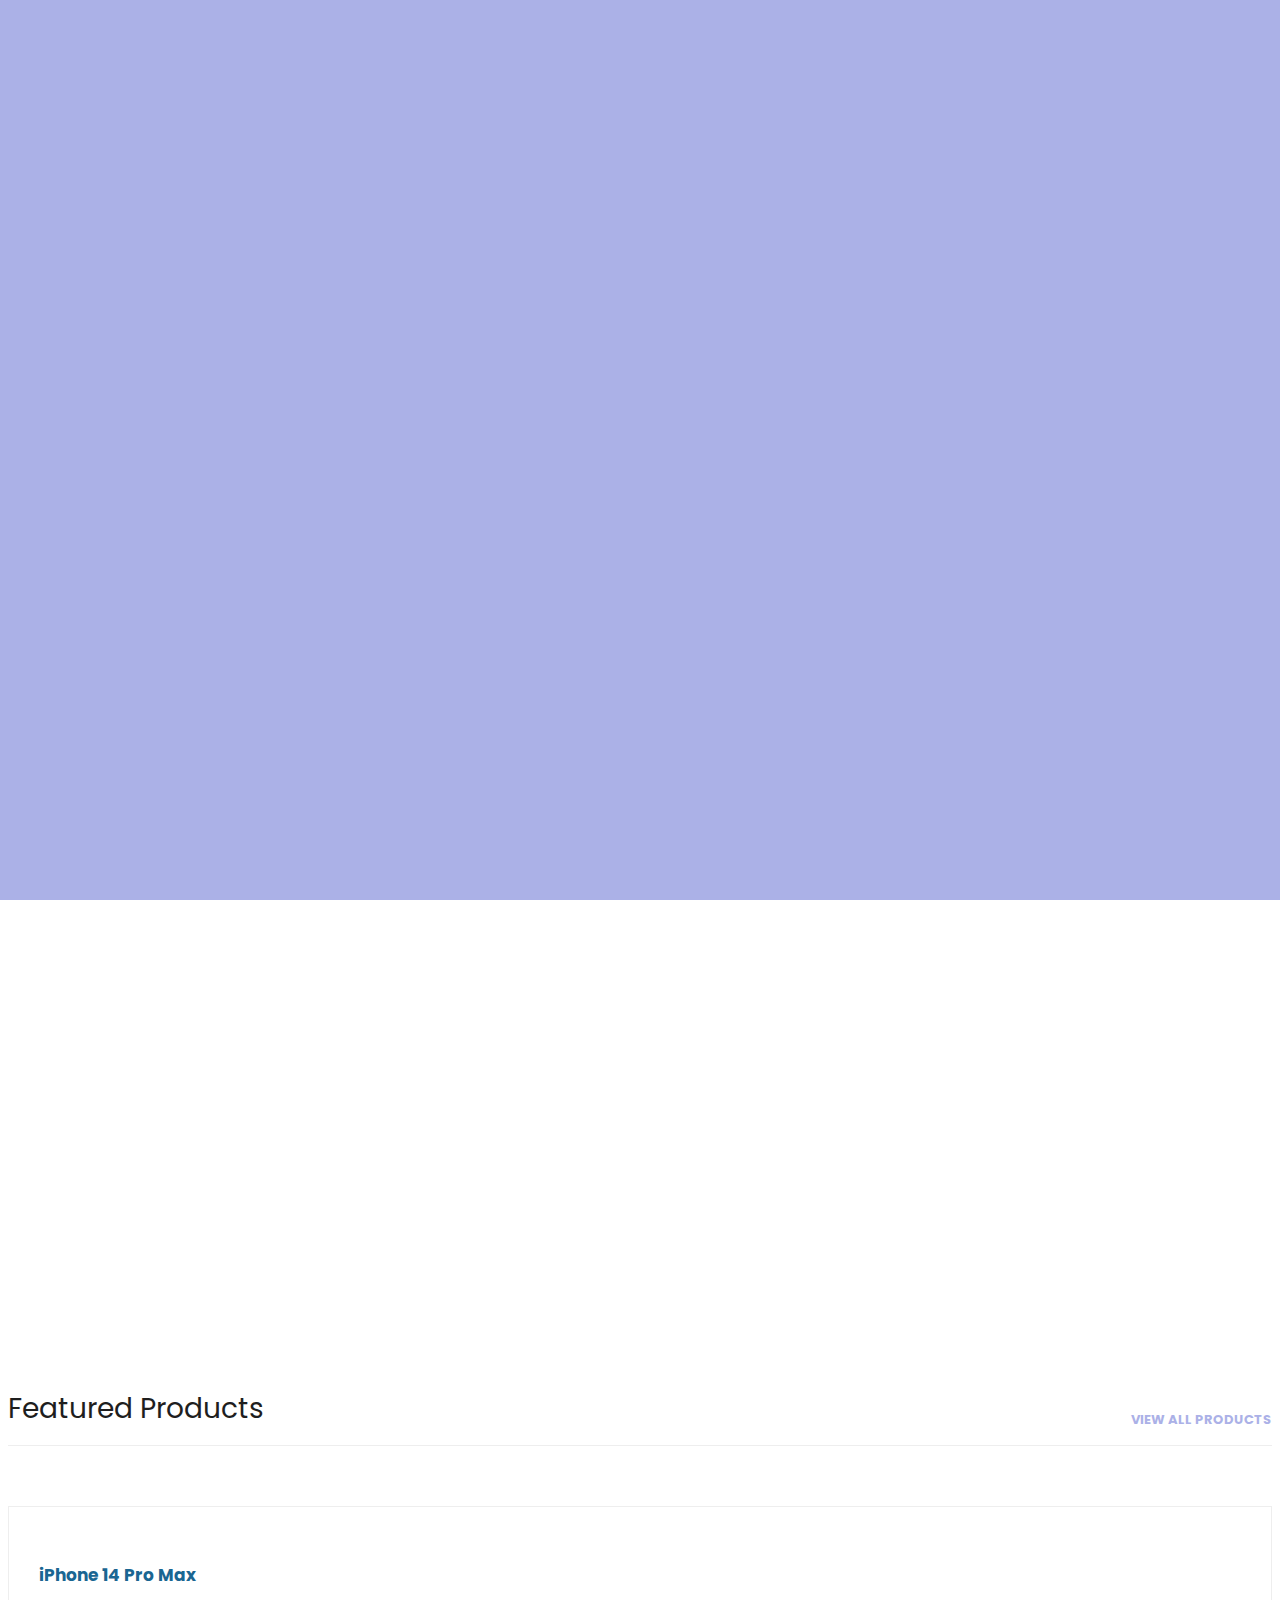
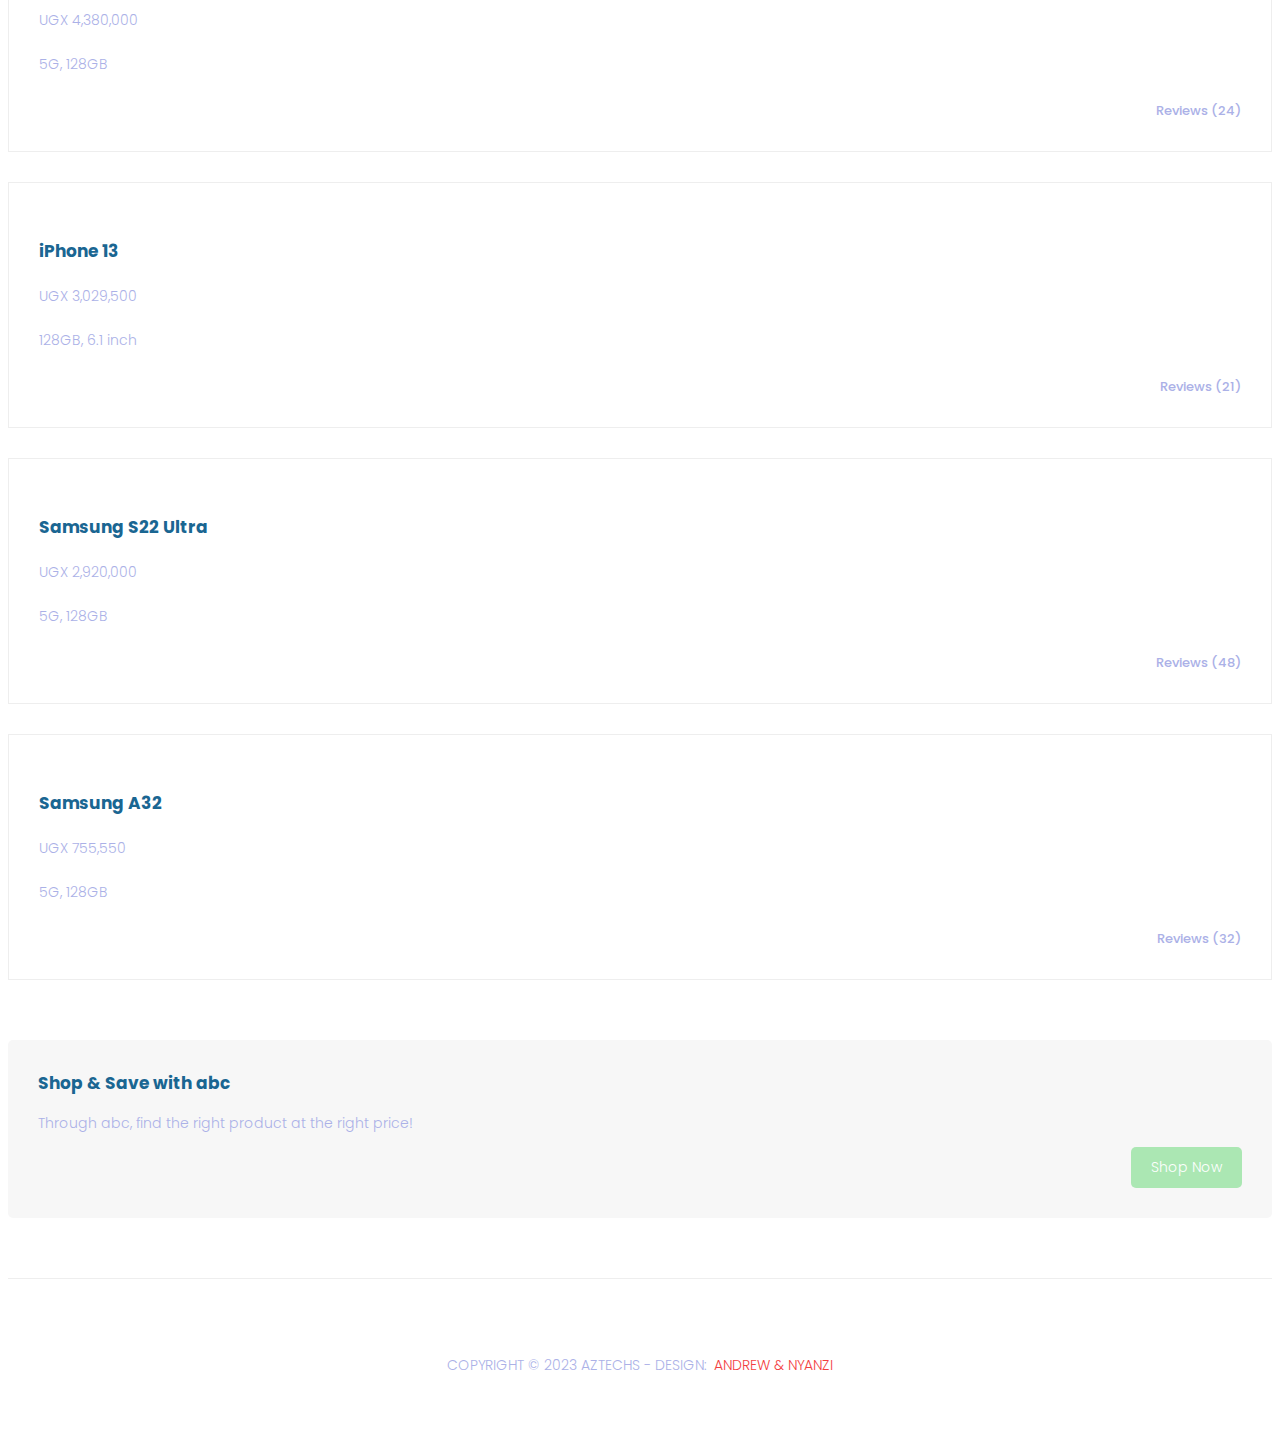
==== index.html @ ffd37cb3 "Update index.html" ====
<!DOCTYPE html>
<html lang="en">

  <head>

    <meta charset="utf-8">
    <meta name="viewport" content="width=device-width, initial-scale=1, shrink-to-fit=no">
    <meta name="description" content="">
    <meta name="author" content="">
    <link href="https://fonts.googleapis.com/css?family=Poppins:100,200,300,400,500,600,700,800,900&display=swap" rel="stylesheet">

    <title>UniCart</title>

    <!-- Bootstrap core CSS -->
    <link href="vendor/bootstrap/css/bootstrap.min.css" rel="stylesheet">


    <!-- Additional CSS Files -->
    <link rel="stylesheet" href="assets/css/fontawesome.css">
    <link rel="stylesheet" href="assets/css/templatemo-sixteen.css">
    <link rel="stylesheet" href="assets/css/owl.css">
    <link rel="stylesheet" href="https://unicons.iconscout.com/release-pro/v4.0.0/css/line.css">

    <link rel="stylesheet" href="path/to/font-awesome/css/font-awesome.min.css">

  </head>

  <body>

 <!--    <section class="container">
      <form >
        <i class="fas fa-search"></i>
        <input type="text" name="" id="search-item" placeholder="Search products">

      </form>
    </section>
 -->
    <!-- ***** Preloader Start ***** -->
    <div id="preloader">
        <div class="jumper">
            <div></div>
            <div></div>
            <div></div>
        </div>
    </div>  
    <!-- ***** Preloader End ***** -->

    <!-- Header -->
    <header class="">
      <nav class="navbar navbar-expand-lg">
        <div class="container">
          <a class="navbar-brand" href="index.html"><h2>UniCart </h2></a>
          <button class="navbar-toggler" type="button" data-toggle="collapse" data-target="#navbarResponsive" aria-controls="navbarResponsive" aria-expanded="false" aria-label="Toggle navigation">
            <span class="navbar-toggler-icon"></span>
          </button>

          
          <div class="search-bar">
              <i class="uil uil-search"></i>
              <input type="text" placeholder="Search product"> 

          </div>
          

          <div class="collapse navbar-collapse" id="navbarResponsive">
            <ul class="navbar-nav ml-auto">
              <li class="nav-item active">
                <a class="nav-link" href="index.html">Home
                  <span class="sr-only">(current)</span>
                </a>
              </li> 
             
              <li class="nav-item">
                <a class="nav-link" href="products.html">Products</a>
              </li>
              <li class="nav-item">
                <a class="nav-link" href="about.html">About Us</a>
              </li>
              <!-- <li class="nav-item">
                <a class="nav-link" href="contact.html">Contact Us</a>
              </li> -->
            </ul>
          </div>
        </div>
      </nav>
    </header>

    <!-- Page Content -->
    <!-- Banner Starts Here -->
    <div class="banner header-text">
      <div class="owl-banner owl-carousel">
        <div class="banner-item-01">
          <div class="text-content">
            <h4>Latest</h4>
            <h2>New Arrivals On Sale</h2>
          </div>
        </div>
        <div class="banner-item-02">
          <div class="text-content">
            <h4>Featured</h4>
            <h2>Stand out products</h2>
          </div>
        </div>
       <!--  <div class="banner-item-03">
          <div class="text-content">
            <h4>Last Minute</h4>
            <h2>Grab last minute deals</h2>
          </div>
        </div> -->
      </div>
    </div>
    <!-- Banner Ends Here -->

    <div class="latest-products">
      <div class="container">
        <div class="row">
          <div class="col-md-12">
            <div class="section-heading">
              <h2>Featured Products</h2>
              <a href="products.html">view all products <i class="fa fa-angle-right"></i></a>
            </div>
          </div>
          <div class="col-md-4">
            <div class="product-item">
              <a href="#"><img src="assets\images\project images\iPhone-14-Pro-Max,-5G,-128GB,-Space-Black.jfif" alt=""></a>
              <div class="down-content">
                <a href="#"><h4>iPhone 14 Pro Max</h4></a>
                <p>UGX 4,380,000</p>
                <p>5G, 128GB</p>
                <ul class="stars">
                  <li><i class="fa fa-star"></i></li>
                  <li><i class="fa fa-star"></i></li>
                  <li><i class="fa fa-star"></i></li>
                  <li><i class="fa fa-star"></i></li>
                  <li><i class="fa fa-star"></i></li>
                </ul>
                <span>Reviews (24)</span>
              </div>
            </div>
          </div>
          <div class="col-md-4">
            <div class="product-item">
              <a href="#"><img src="assets\images\project images\iPhone 13.jpg" alt=""></a>
              <div class="down-content">
                <a href="#"><h4>iPhone 13</h4></a>
                <p>UGX 3,029,500</p>
                <p>128GB, 6.1 inch </p>
                <ul class="stars">
                  <li><i class="fa fa-star"></i></li>
                  <li><i class="fa fa-star"></i></li>
                  <li><i class="fa fa-star"></i></li>
                  <li><i class="fa fa-star"></i></li>
                  <li><i class="fa fa-star"></i></li>
                </ul>
                <span>Reviews (21)</span>
              </div>
            </div>
          </div>
          <!-- <div class="col-md-4">
            <div class="product-item">
              <a href="#"><img src="assets\images\project images\iPhone 12 64GB.jpg" alt=""></a>
              <div class="down-content">
                <a href="#"><h4>iPhone 12</h4></a>
                <p>UGX 1,460,000</p>
                <p>5G, 64GB</p>
                <ul class="stars">
                  <li><i class="fa fa-star"></i></li>
                  <li><i class="fa fa-star"></i></li>
                  <li><i class="fa fa-star"></i></li>
                  <li><i class="fa fa-star"></i></li>
                  <li><i class="fa fa-star"></i></li>
                </ul>
                <span>Reviews (36)</span>
              </div>
            </div>
          </div> -->
          <div class="col-md-4">
            <div class="product-item">
              <a href="#"><img src="assets\images\project images\samsung-s22-black.png" alt=""></a>
              <div class="down-content">
                <a href="#"><h4>Samsung S22 Ultra</h4></a>
                <p>UGX 2,920,000</p>
                <p>5G, 128GB</p>
                <ul class="stars">
                  <li><i class="fa fa-star"></i></li>
                  <li><i class="fa fa-star"></i></li>
                  <li><i class="fa fa-star"></i></li>
                  <li><i class="fa fa-star"></i></li>
                  <li><i class="fa fa-star"></i></li>
                </ul>
                <span>Reviews (48)</span>
              </div>
            </div>
          </div>
          <!-- <div class="col-md-4">
            <div class="product-item">
              <a href="#"><img src="assets\images\project images\samsung s21 5G 256GB.jfif" alt=""></a>
              <div class="down-content">
                <a href="#"><h4>Samsung S21</h4></a>
                <p>UGX 1,193,550</p>
                <p>5G, 256GB</p>
                <ul class="stars">
                  <li><i class="fa fa-star"></i></li>
                  <li><i class="fa fa-star"></i></li>
                  <li><i class="fa fa-star"></i></li>
                  <li><i class="fa fa-star"></i></li>
                  <li><i class="fa fa-star"></i></li>
                </ul>
                <span>Reviews (16)</span>
              </div>
            </div>
          </div> -->
          <div class="col-md-4">
            <div class="product-item">
              <a href="#"><img src="assets\images\project images\samsung a32 6GB 128GB.jfif" alt=""></a>
              <div class="down-content">
                <a href="#"><h4>Samsung A32</h4></a>
                <p>UGX 755,550</p>
                <p>5G, 128GB</p>
                <ul class="stars">
                  <li><i class="fa fa-star"></i></li>
                  <li><i class="fa fa-star"></i></li>
                  <li><i class="fa fa-star"></i></li>
                  <li><i class="fa fa-star"></i></li>
                  <li><i class="fa fa-star"></i></li>
                </ul>
                <span>Reviews (32)</span>
              </div>
            </div>
          </div>
        </div>
      </div>
    </div>



    <!-- <div class="best-features">
      <div class="container">
        <div class="row">
          <div class="col-md-12">
            <div class="section-heading">
              <h2>About abc</h2>
            </div>
          </div>
          <div class="col-md-6">
            <div class="left-content">
              <h4>Looking to make better shopping decisions?</h4>
              <p><a rel="nofollow" href="https://templatemo.com/tm-546-sixteen-clothing" target="_parent">This template</a> is free to use for your business websites. However, you have no permission to redistribute the downloadable ZIP file on any template collection website. <a rel="nofollow" href="https://templatemo.com/contact">Contact us</a> for more info.</p>
              <ul class="featured-list">
                <li><a href="#">Lorem ipsum dolor sit amet</a></li>
                <li><a href="#">Consectetur an adipisicing elit</a></li>
                <li><a href="#">It aquecorporis nulla aspernatur</a></li>
                <li><a href="#">Corporis, omnis doloremque</a></li>
                <li><a href="#">Non cum id reprehenderit</a></li>
              </ul>
              <a href="about.html" class="filled-button">Read More</a>
            </div>
          </div>
          <div class="col-md-6">
            <div class="right-image">
              <img src="assets/images/feature-image.jpg" alt="">
            </div>
          </div>
        </div>
      </div>
    </div> -->


    <div class="call-to-action">
      <div class="container">
        <div class="row">
          <div class="col-md-12">
            <div class="inner-content">
              <div class="row">
                <div class="col-md-8">
                  <h4>Shop &amp; Save <em>with</em> abc</h4>
                  <p>Through abc, find the right product at the right price!</p>
                </div>
                <div class="col-md-4">
                  <a href="#" class="filled-button">Shop now</a>
                </div>
              </div>
            </div>
          </div>
        </div>
      </div>
    </div>

    
    <footer>
      <div class="container">
        <div class="row">
          <div class="col-md-12">
            <div class="inner-content">
              <p>Copyright &copy; 2023 Aztechs
            
            - Design: <a rel="nofollow noopener" href="https://templatemo.com" target="_blank">Andrew & Nyanzi</a></p>
            </div>
          </div>
        </div>
      </div>
    </footer>


    <!-- Bootstrap core JavaScript -->
    <script src="vendor/jquery/jquery.min.js"></script>
    <script src="vendor/bootstrap/js/bootstrap.bundle.min.js"></script>


    <!-- Additional Scripts -->
    <script src="assets/js/custom.js"></script>
    <script src="assets/js/owl.js"></script>
    <script src="assets/js/slick.js"></script>
    <script src="assets/js/isotope.js"></script>
    <script src="assets/js/accordions.js"></script>


    <script language = "text/Javascript"> 
      cleared[0] = cleared[1] = cleared[2] = 0; //set a cleared flag for each field
      function clearField(t){                   //declaring the array outside of the
      if(! cleared[t.id]){                      // function makes it static and global
          cleared[t.id] = 1;  // you could use true and false, but that's more typing
          t.value='';         // with more chance of typos
          t.style.color='#fff';
          }
      }
    </script>


  </body>

</html>
---- assets/css/templatemo-sixteen.css ----
body {
  font-family: 'Poppins', sans-serif;
  overflow-x: hidden;
  text-rendering: optimizeLegibility;
  -webkit-font-smoothing: antialiased;
  -moz-osx-font-smoothing: grayscale;
  
}

/* .container{
	width: 375px;
	height: 520px;
	
} */
p {
	margin-bottom: 0px;
	font-size: 14px;
	font-weight: 300;
	color: rgb(171,177,231);
	line-height: 24px;
}
a {
	text-decoration: none!important;
}
ul {
	padding: 0;
	margin: 0;
	list-style: none;
}

h1,h2,h3,h4,h5,h6 {
	margin: 0px;
}

ul.social-icons li {
	display: inline-block;
	margin-right: 3px;
}

ul.social-icons li:last-child {
	margin-right: 0px;
}

ul.social-icons li a {
	width: 50px;
	height: 50px;
	display: inline-block;
	line-height: 50px;
	background-color: #eee;
	color: #121212;
	font-size: 18px;
	text-align: center;
	transition: all .3s;
}

ul.social-icons li a:hover {
	background-color: rgb(171, 231, 176);
	color: #fff;
}

a.filled-button {
	background-color:rgb(171, 231, 179);
	color: #fff;
	font-size: 14px;
	text-transform: capitalize;
	font-weight: 300;
	padding: 10px 20px;
	border-radius: 5px;
	display: inline-block;
	transition: all 0.3s;
}

a.filled-button:hover {
	background-color: #121212;
	color: #fff;
}

.section-heading {
	text-align: left;
	margin-bottom: 60px;
	border-bottom: 1px solid #eee;
}

.section-heading h2 {
	font-size: 28px;
	font-weight: 400;
	color: #1e1e1e;
	margin-bottom: 15px;
}

.products-heading {
	background-image: url("../images/project images/s23 wide cover.png");
}

.about-heading {
	background-image: url("../images/project images/gears banner.png");
}

/* .contact-heading {
	background-image: url(../images/contact-heading.jpg);
} */

.page-heading {
	padding: 210px 0px 130px 0px;
	text-align: center;
	background-position: center center;
	background-repeat: no-repeat;
	background-size: cover;
}

.page-heading .text-content h4 {
	color: rgb(255, 0, 0);
	font-size: 22px;
	text-transform: uppercase;
	font-weight: 700;
	margin-bottom: 15px;
}

.page-heading .text-content h2 {
	color: rgb(126, 61, 61);
	font-size: 62px;
	text-transform: uppercase;
	letter-spacing: 5px;
}

#preloader {
  overflow: hidden;
  background: rgb(171,177,231);
  left: 0;
  right: 0;
  top: 0;
  bottom: 0;
  position: fixed;
  z-index: 9999999;
  color: #fff;
}

#preloader .jumper {
  left: 0;
  top: 0;
  right: 0;
  bottom: 0;
  display: block;
  position: absolute;
  margin: auto;
  width: 50px;
  height: 50px;
}

#preloader .jumper > div {
  background-color: #fff;
  width: 10px;
  height: 10px;
  border-radius: 100%;
  -webkit-animation-fill-mode: both;
  animation-fill-mode: both;
  position: absolute;
  opacity: 0;
  width: 50px;
  height: 50px;
  -webkit-animation: jumper 1s 0s linear infinite;
  animation: jumper 1s 0s linear infinite;
}

#preloader .jumper > div:nth-child(2) {
  -webkit-animation-delay: 0.33333s;
  animation-delay: 0.33333s;
}

#preloader .jumper > div:nth-child(3) {
  -webkit-animation-delay: 0.66666s;
  animation-delay: 0.66666s;
}

@-webkit-keyframes jumper {
  0% {
    opacity: 0;
    -webkit-transform: scale(0);
    transform: scale(0);
  }
  5% {
    opacity: 1;
  }
  100% {
    -webkit-transform: scale(1);
    transform: scale(1);
    opacity: 0;
  }
}

@keyframes jumper {
  0% {
    opacity: 0;
    -webkit-transform: scale(0);
    transform: scale(0);
  }
  5% {
    opacity: 1;
  }
  100% {
    opacity: 0;
  }
}


/* Header Style */
header {
	position: absolute;
	z-index: 99999;
	width: 100%;
	height: 80px;
	background-color: rgb(171,177,231);
	-webkit-transition: all 0.3s ease-in-out 0s;
    -moz-transition: all 0.3s ease-in-out 0s;
    -o-transition: all 0.3s ease-in-out 0s;
    transition: all 0.3s ease-in-out 0s;
}
header .navbar {
	padding: 17px 0px;
	align-items: center;
	justify-content: space-between;
	display: flex;
}

.search-bar {
	background-color: rgb(249, 252, 224);
	border-radius: 2rem;
	padding: 0.6rem, 1rem ;
}

.search-bar input [type="search"] {
	background: transparent;
	width: 30vw;
	margin-left: 1rem;
	font-size: 0.9rem;
	color: hsl(253, 30%, 50%);
}
.background-header .navbar {
	padding: 17px 0px;
}
.background-header {
	top: 0;
	position: fixed;
	background-color: #fff!important;
	box-shadow: 0px 1px 10px rgba(0,0,0,0.1);
}
.background-header .navbar-brand h2 {
	color: rgb(171,177,231)!important;
}
.background-header .navbar-nav a.nav-link {
	color: rgb(171,177,231)!important;
}
.background-header .navbar-nav .nav-link:hover,
.background-header .navbar-nav .active>.nav-link,
.background-header .navbar-nav .nav-link.active,
.background-header .navbar-nav .nav-link.show,
.background-header .navbar-nav .show>.nav-link {
	color: rgb(171,177,231)important;
}
.navbar .navbar-brand {
	float: 	left;
	margin-top: -12px;
	outline: none;
}
.navbar .navbar-brand h2 {
	color: #fff;
	text-transform: uppercase;
	font-size: 24px;
	font-weight: 700;
	-webkit-transition: all .3s ease 0s;
    -moz-transition: all .3s ease 0s;
    -o-transition: all .3s ease 0s;
    transition: all .3s ease 0s;
}
.navbar .navbar-brand h2 em {
	font-style: normal;
	color: rgb(171,177,231);
}
#navbarResponsive {
	z-index: 999;
}
.navbar-collapse {
	text-align: center;
}
.navbar .navbar-nav .nav-item {
	margin: 0px 15px;
}
.navbar .navbar-nav a.nav-link {
	text-transform: capitalize;
	font-size: 15px;
	font-weight: 500;
	letter-spacing: 0.5px;
	color: #fff;
	transition: all 0.5s;
	margin-top: 5px;
}
.navbar .navbar-nav .nav-link:hover,
.navbar .navbar-nav .active>.nav-link,
.navbar .navbar-nav .nav-link.active,
.navbar .navbar-nav .nav-link.show,
.navbar .navbar-nav .show>.nav-link {
	color: #fff;
	padding-bottom: 25px;
	border-bottom: 3px solid rgb(172, 255, 38);
}
.navbar .navbar-toggler-icon {
	background-image: none;
}
.navbar .navbar-toggler {
	border-color: #fff;
	background-color: #fff;	
	height: 36px;
	outline: none;
	border-radius: 0px;
	position: absolute;
	right: 30px;
	top: 20px;
}
.navbar .navbar-toggler-icon:after {
	content: '\f0c9';
	color: rgb(171,177,231);
	font-size: 18px;
	line-height: 26px;
	font-family: 'FontAwesome';
}



/* Banner Style */
.banner {
	position: relative;
	text-align: center;
	padding-top: 80px;
}

.banner-item-01 {
	padding: 300px 0px;
	background-image: url("../images/project images/iphone 13 cover.png");
	background-size: cover;
	background-repeat: no-repeat;
	background-position: center center;
}

.banner-item-02 {
	padding: 300px 0px;
	background-image: url("../images/project images/samsung cover a.png");
	background-size: cover;
	background-repeat: no-repeat;
	background-position: center center;
}

/* .banner-item-03 {
	padding: 300px 0px;
	background-image: url(../images/slide_03.jpg);
	background-size: cover;
	background-repeat: no-repeat;
	background-position: center center;
} */

.banner .banner-item {
	max-height: 600px;
}

.banner .text-content {
	position: absolute;
	top: 50%;
	transform: translateY(-50%);
	text-align: center;
	width: 100%;
}

.banner .text-content h4 {
	color: rgb(231, 171, 171);
	text-shadow: 0 0 2px rgb(0, 0, 0);
	font-size: 22px;
	text-transform: uppercase;
	font-weight: 700;
	margin-bottom: 15px;
}

.banner .text-content h2 {
	color: rgb(255, 0, 0);
	text-shadow: 0 0 2px rgb(0, 0, 0);
	font-size: 62px;
	text-transform: uppercase;
	letter-spacing: 5px;
}

.owl-banner .owl-dots .owl-dot {
  border-radius: 3px;
}
.owl-banner .owl-dots {
    display: -webkit-box;
    display: -webkit-flex;
    display: -ms-flexbox;
    display: flex;
    -ms-flex-pack: center;
    -webkit-justify-content: center;
    justify-content: center;
    position: absolute;
    left: 50%;
    transform: translateX(-50%);
    bottom: 30px;
}
.owl-banner .owl-dots .owl-dot {
    width: 10px;
    height: 10px;
    border-radius: 50%;
    margin: 0 10px;
    background-color: #fff;
    opacity: 0.5;
}
.owl-banner .owl-dots .owl-dot:focus {
    outline: none
}
.owl-banner .owl-dots .owl-dot.active {
    background-color: #fff;
    opacity: 1;
}



/* Latest Produtcs */

.latest-products {
	margin-top: 100px;
}

.latest-products .section-heading a {
	float: right;
	margin-top: -35px;
	text-transform: uppercase;
	font-size: 13px;
	font-weight: 700;
	color: rgb(171,177,231);
}

.product-item {
	border: 1px solid #eee;
	margin-bottom: 30px;
}

.product-item .down-content {
	padding: 30px;
	position: relative;
}

.product-item img {
	width: 100%;
	overflow: hidden;
}

.product-item .down-content h4 {
	font-size: 17px;
	color: #1a6692;
	margin-bottom: 20px;
}

.product-item .down-content h6 {
	position: absolute;
	top: 30px;
	right: 30px;
	font-size: 18px;
	color: #121212;
}

.product-item .down-content p {
	margin-bottom: 20px;
}

.product-item .down-content ul li {
	display: inline-block;
}

.product-item .down-content ul li i {
	color: rgb(171,177,231);
	font-size: 14px;
}

.product-item .down-content span {
	position: absolute;
	right: 30px;
	bottom: 30px;
	font-size: 13px;
	color: rgb(171,177,231);
	font-weight: 500;
}




/* Best Features */

.about-features {
	margin-top: 100px!important;
}

.about-features p {
	border-bottom: 1px solid #eee;
	padding-bottom: 20px;
}

.about-features .container .row {
	padding-bottom: 0px!important;
	border-bottom: none!important;
}

.best-features {
	margin-top: 50px;
}

.best-features .container .row {
	border-bottom: 1px solid #eee;
	padding-bottom: 60px;
}

.best-features img {
	width: 100%;
	overflow: hidden;
}

.best-features h4 {
	font-size: 17px;
	color: #1a6692;
	margin-bottom: 20px;
}

.best-features ul.featured-list li {
	display: block;
	margin-bottom: 10px;
}

.best-features p {
	margin-bottom: 25px;
}

.best-features ul.featured-list li a {
	font-size: 14px;
	color: #4a4a4a;
	font-weight: 300;
	transition: all .3s;
	position: relative;
	padding-left: 13px;
}

.best-features ul.featured-list li a:before {
	content: '';
	width: 5px;
	height: 5px;
	display: inline-block;
	background-color: #4a4a4a;
	position: absolute;
	left: 0;
	transition: all .3s;
	top: 8px;
}

.best-features ul.featured-list li a:hover {
	color: #f33f3f;
}

.best-features ul.featured-list li a:hover::before {
	background-color: #f33f3f;
}

.best-features .filled-button {
	margin-top: 20px;
}





/* Call To Action */

.call-to-action .inner-content {
	margin-top: 60px;
	padding: 30px;
	background-color: #f7f7f7;
	border-radius: 5px;
}

.call-to-action .inner-content h4 {
	font-size: 17px;
	color: #1a6692;
	margin-bottom: 15px;
}

.call-to-action .inner-content em {
	font-style: normal;
	font-weight: 700;
}

.call-to-action .inner-content .col-md-4 {
	text-align: right;
}

.call-to-action .inner-content .filled-button {
	margin-top: 12px;
}




/* Footer */

footer {
	text-align: center;
}

footer .inner-content {
	border-top: 1px solid #eee;
	margin-top: 60px;
	padding: 60px 0px;
}

footer .inner-content p {
	text-transform: uppercase;
}

footer .inner-content p a {
	color: #f33f3f;
	margin-left: 3px;
}




/* Product Page */

.products {
	margin-top: 100px;
}

.products .filters {
	text-align: center;
	border-bottom: 1px solid #eee;
	padding-bottom: 10px;
	margin-bottom: 60px;
}

.products .filters li {
	text-transform: uppercase;
	font-size: 13px;
	font-weight: 700;
	color: #121212;
	display: inline-block;
	margin: 0px 10px;
	transition: all .3s;
	cursor: pointer;
}

.products .filters ul li.active,
.products .filters ul li:hover {
  color: #f33f3f;
}

.products ul.pages {
	margin-top: 30px;
	text-align: center;
}

.products ul.pages li {
	display: inline-block;
	margin: 0px 2px;
}

.products ul.pages li a {
	width: 44px;
	height: 44px;
	display: inline-block;
	line-height: 42px;
	border: 1px solid #eee;
	font-size: 15px;
	font-weight: 700;
	color: #121212;
	transition: all .3s;
}

.products ul.pages li a:hover,
.products ul.pages li.active a {
	background-color: rgb(171,177,231);
	border-color: #f33f3f;
	color: #fff;
}



/* Team Members */

.team-members {
	margin-top: 100px;
}

.team-member {
	border: 1px solid #eee;
	margin-bottom: 30px;
}

.team-member img {
	width: 100%;
	overflow: hidden;
}

.team-member .down-content {
	padding: 30px;
	text-align: center;
}

.team-member .thumb-container {
	position: relative;
}

.team-member .thumb-container .hover-effect {
	position: absolute;
	background-color: rgba(243,63,63,0.9);
	top: 0;
	left: 0;
	width: 100%;
	height: 100%;
	opacity: 0;
	visibility: hidden;
	transition: all .5s;
}

.team-member .thumb-container .hover-effect .hover-content {
	position: absolute;
	display: inline-block;
	width: 100%;
	text-align: center;
	top: 50%;
	transform: translateY(-50%);
}

.team-member .thumb-container .hover-effect .hover-content ul.social-icons li a:hover {
	background-color: rgb(255, 255, 255);
	color: #f33f3f;
}

.team-member:hover .hover-effect {
	visibility: visible;
	opacity: 1;
}

.team-member .down-content h4 {
	font-size: 17px;
	color: #1a6692;
	margin-bottom: 8px;
}

.team-member .down-content span {
	display: block;
	font-size: 13px;
	color: #f33f3f;
	font-weight: 500;
	margin-bottom: 20px;
}




/* Services */

/* .services {
	background-image: url(../images/services-bg.jpg);
	background-position: center center;
	background-repeat: no-repeat;
	background-size: cover;
	background-attachment: fixed;
	padding: 100px 0px;
}

.services .service-item {
	text-align: center;
}

.services .service-item .icon {
	background-color: #f7f7f7;
	padding: 40px;
}

.services .service-item .icon i {
	width: 100px;
	height: 100px;
	display: inline-block;
	text-align: center;
	line-height: 100px;
	background-color: #f33f3f;
	color: #fff;
	font-size: 32px;
}

.services .service-item .down-content {
	background-color: #fff;
	padding: 40px 30px;
}

.services .service-item .down-content h4 {
	font-size: 17px;
	color: #1a6692;
	margin-bottom: 20px;
}

.services .service-item .down-content p {
	margin-bottom: 25px;
}
 */



/* Clients */

/* .happy-clients {
	margin-top: 100px;
	margin-bottom: 40px;
}

.happy-clients .client-item img {
	max-width: 100%;
	overflow: hidden;
	transition: all .3s;
	cursor: pointer;
}

.happy-clients .client-item img:hover {
	opacity: 0.8;
}
 */



/* Find Us */

/* .find-us {
	margin-top: 100px;
}

.find-us p {
	border-bottom: 1px solid #eee;
	padding-bottom: 30px;
	margin-bottom: 30px;
}

.find-us h4 {
	font-size: 17px;
	color: #1a6692;
	margin-bottom: 20px;
}

.find-us .left-content {
	margin-left: 30px;
}

 */

/* Send Message */

/* .send-message {
	margin-top: 100px;
}

.contact-form input {
	font-size: 14px;
	width: 100%;
	height: 44px;
	display: inline-block;
	line-height: 42px;
	border: 1px solid #eee;
	border-radius: 0px;
	margin-bottom: 30px;
}

.contact-form input:focus {
	box-shadow: none;
	border: 1px solid #eee;
}

.contact-form textarea {
	font-size: 14px;
	width: 100%;
	min-width: 100%;
	min-height: 120px;
	height: 120px;
	max-height: 180px;
	border: 1px solid #eee;
	border-radius: 0px;
	margin-bottom: 30px;
}

.contact-form textarea:focus {
	box-shadow: none;
	border: 1px solid #eee;
}

.contact-form button.filled-button {
	background-color: #f33f3f;
	color: #fff;
	font-size: 14px;
	text-transform: capitalize;
	font-weight: 300;
	padding: 10px 20px;
	border-radius: 5px;
	display: inline-block;
	transition: all 0.3s;
	border: none;
	outline: none;
	cursor: pointer;
}

.contact-form button.filled-button:hover {
	background-color: #121212;
	color: #fff;
}
 */


 
/* .accordion {
	margin-left: 30px;
}

.accordion a {
	cursor: pointer;
	font-size: 17px;
	color: #1a6692!important;
	margin-bottom: 20px;
	transition: all .3s;
}

.accordion a:hover {
	color: #f33f3f!important;
}

.accordion a.active {
  color: #f33f3f!important;
}

.accordion li .content {
  display: none;
  margin-top: 10px;
}

.accordion li:first-child {
	border-top: 1px solid #eee;
}

.accordion li {
	border-bottom: 1px solid #eee;
	padding: 15px 0px;
}
 */
/* Responsive Style */
/* @media (max-width: 768px) {
	.banner .text-content {
		width: 90%;
		margin-left: 5%;
	}
	.banner .text-content h4 {
		font-size: 22px;
	}

	.banner .text-content h2 {
		font-size: 36px;
		letter-spacing: 0.5px;
	}
	.banner-item-01,
	.banner-item-02,
	.banner-item-03 {
		padding: 180px 0px;
	}
	.page-heading .text-content h4 {
		font-size: 22px;
	}

	.page-heading .text-content h2 {
		font-size: 36px;
		letter-spacing: 0.5px;
	}
	.latest-products .section-heading a {
		float: none;
		margin-top: 0px;
		display: block;
		margin-bottom: 20px;
	}
	.product-item .down-content h4 {
		margin-bottom: 20px!important;
	}
	.product-item .down-content h6 {
		position: absolute!important;
		top: 30px!important;
		right: 30px!important;
	}
	.product-item .down-content span {
		position: absolute!important;
		right: 30px!important;
		bottom: 30px!important;
	}
	.best-features .left-content {
		margin-bottom: 30px;
	}
	.call-to-action .inner-content {
		text-align: center;
	}
	.call-to-action .inner-content .filled-button {
		text-align: center;
		width: 100%;
		margin-top: 20px;
	}
	.about-features img {
		margin-bottom: 30px;
	}
	.service-item {
		margin-bottom: 30px;
	}
	.find-us #map {
		margin-bottom: 30px;
	}
	.find-us .left-content {
		margin-left: 0px;
	}
	.send-message .accordion {
		margin-top: 30px;
		margin-left: 0px;
	}
}

@media (max-width: 992px) {
	.navbar .navbar-brand {
		position: absolute;
		left: 30px;
		top: 32px;
	}
	.navbar .navbar-brand {
		width: auto;
	}
	.navbar:after {
		display: none;
	}
	#navbarResponsive {
	    z-index: 99999;
	    position: absolute;
	    top: 80px;
	    left: 0;
	    width: 100%;
	    text-align: center;
	    background-color: #fff;
	    box-shadow: 0px 10px 10px rgba(0,0,0,0.1);
	}
	.navbar .navbar-nav .nav-item {
		border-bottom: 1px solid #eee;
	}
	.navbar .navbar-nav .nav-item:last-child {
		border-bottom: none;
	}
	.navbar .navbar-nav a.nav-link {
		padding: 15px 0px;
		color: #1e1e1e!important;
	}
	.navbar .navbar-nav .nav-link:hover,
	.navbar .navbar-nav .active>.nav-link,
	.navbar .navbar-nav .nav-link.active,
	.navbar .navbar-nav .nav-link.show,
	.navbar .navbar-nav .show>.nav-link {
		color: #f33f3f!important;
		border-bottom: none!important;
		padding-bottom: 15px;
	}
	.product-item .down-content h4 {
		margin-bottom: 10px;
	}
	.product-item .down-content h6 {
		position: relative;
		top: 0;
		right: 0;
		margin-bottom: 20px;
	}
	.product-item .down-content span {
		position: relative;
		right: 0;
		bottom: 0;
	} 
} */
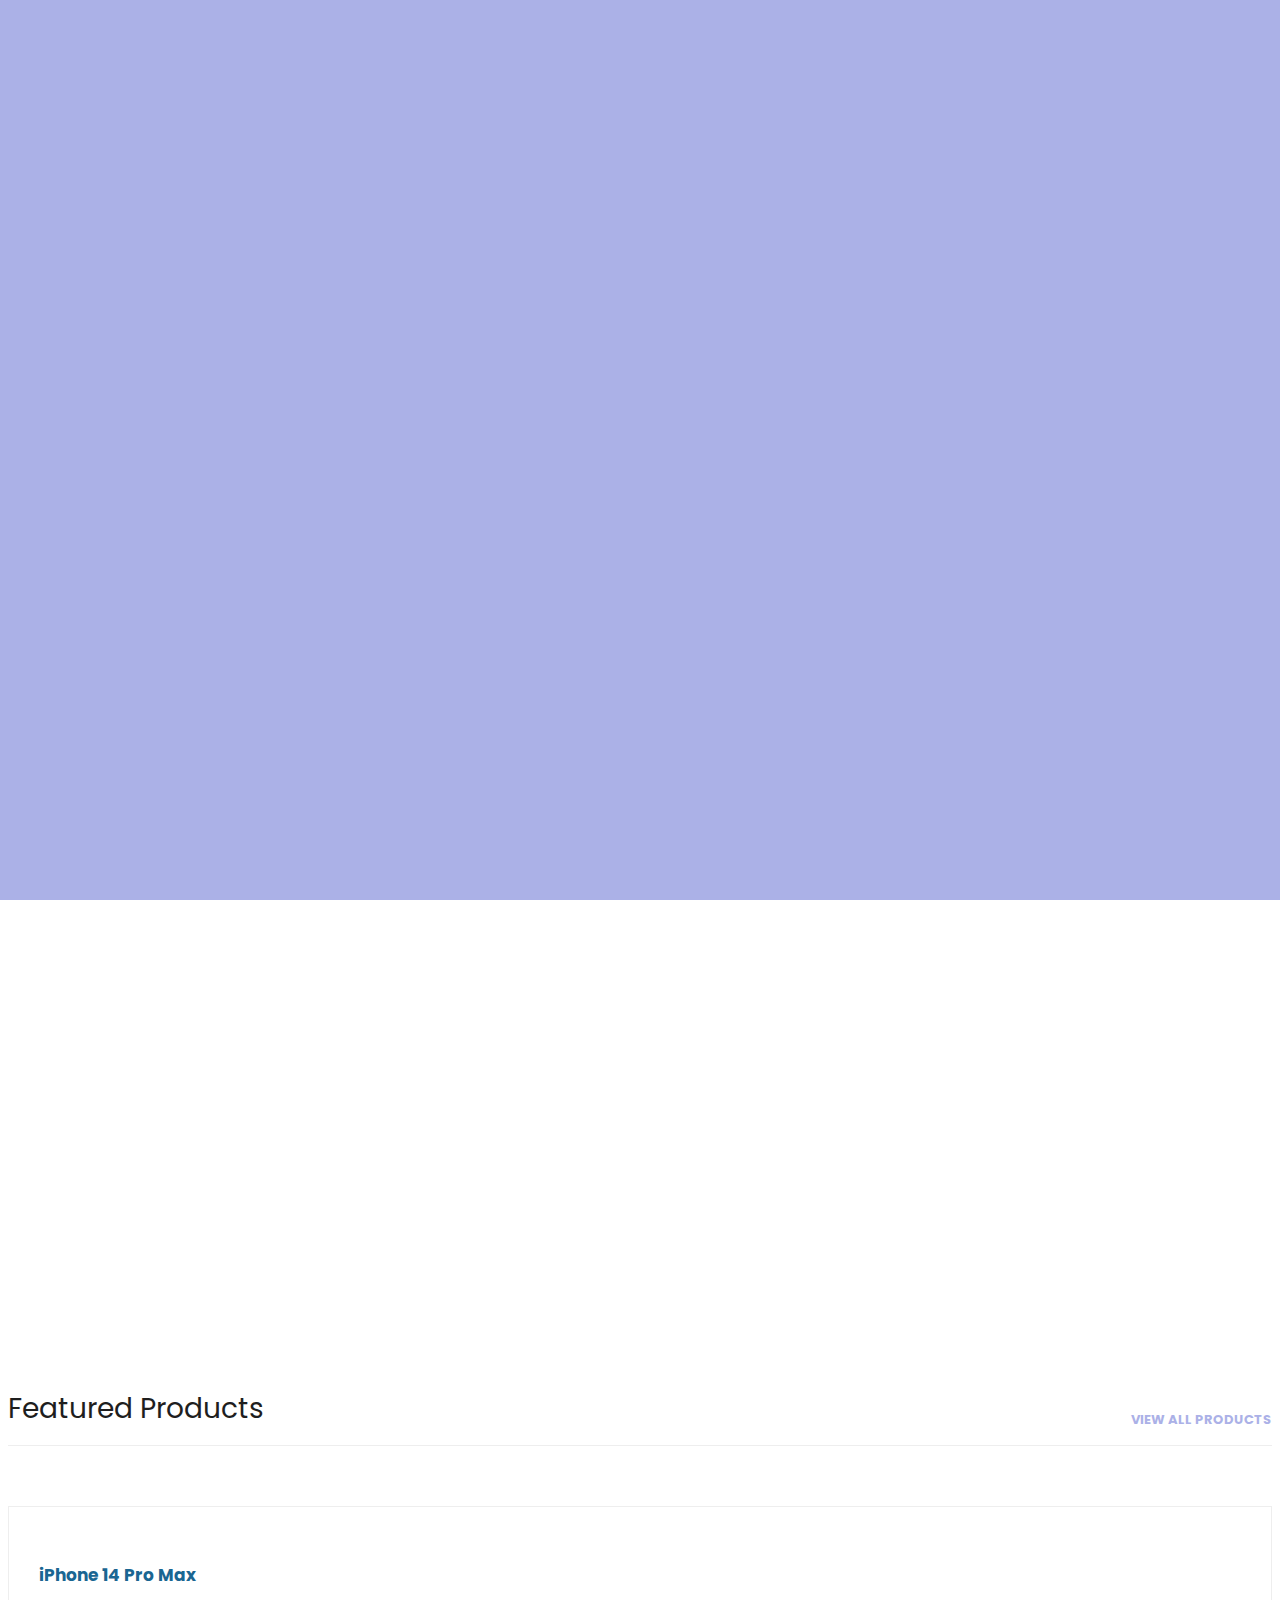
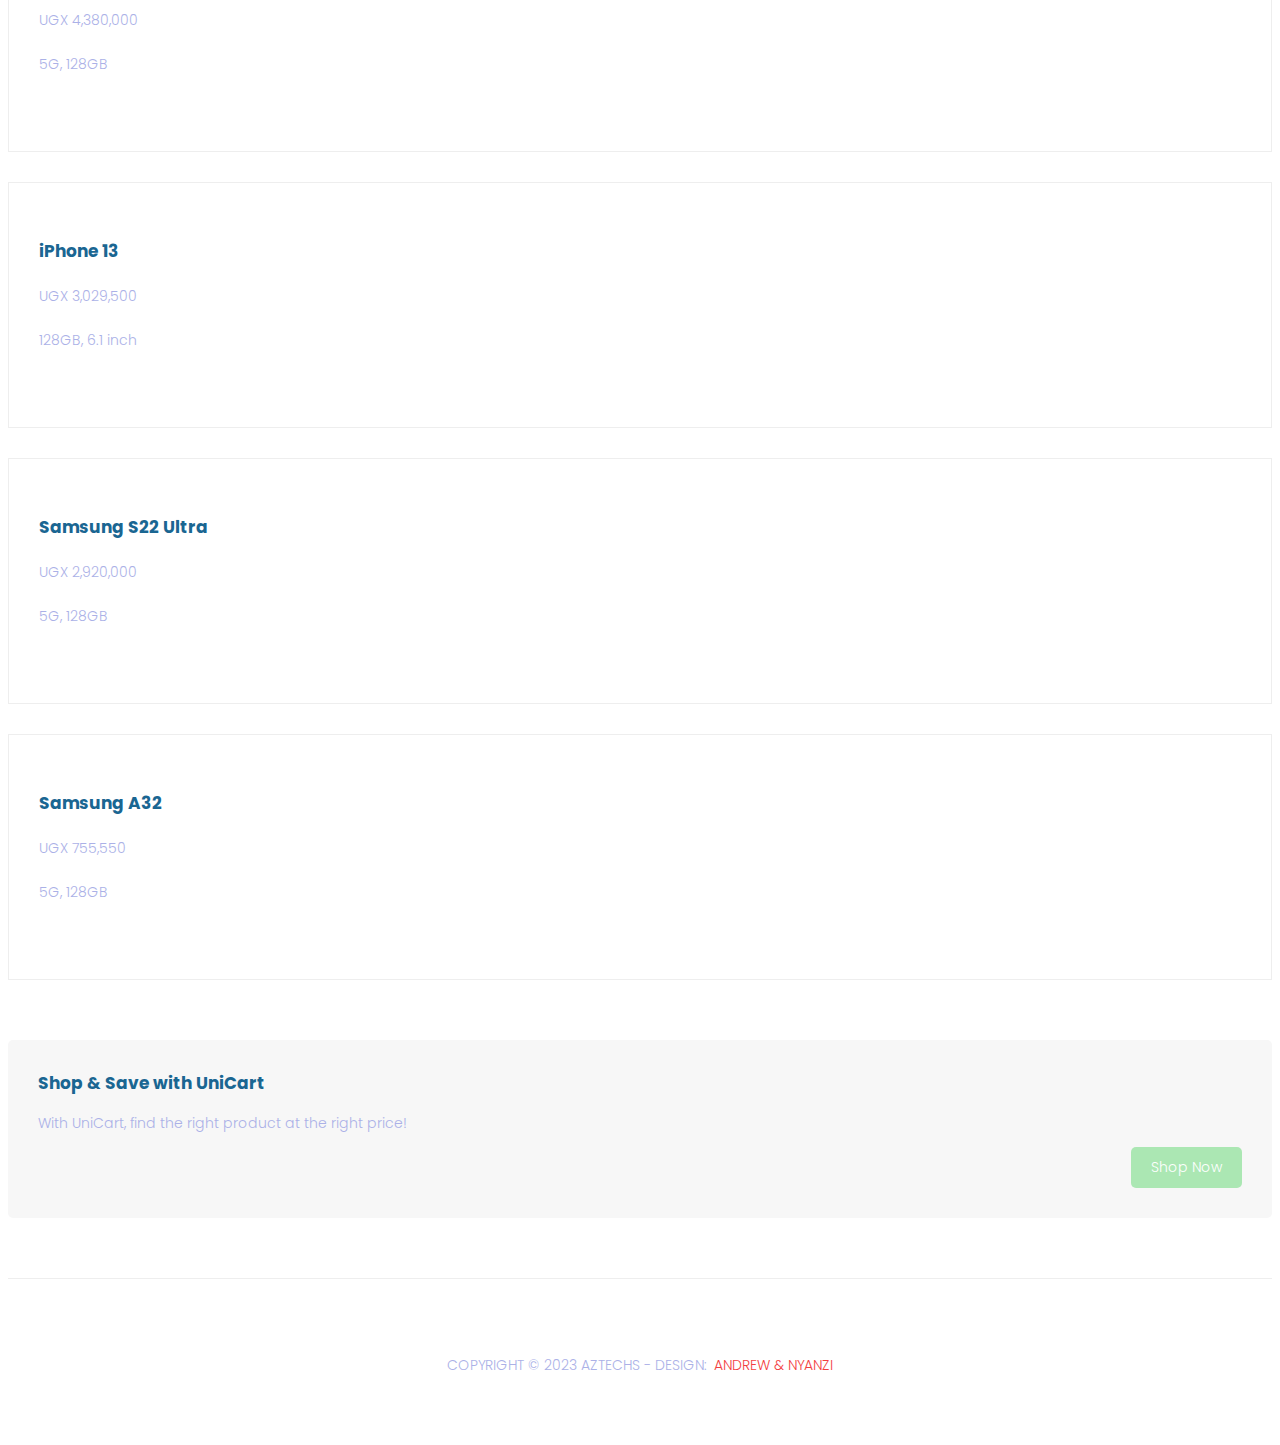
==== commit 8c1f29dd: "Update index.html" ====
--- a/index.html
+++ b/index.html
@@ -55,11 +55,11 @@
           </button>
 
           
-          <div class="search-bar">
+          <!-- <div class="search-bar">
               <i class="uil uil-search"></i>
               <input type="text" placeholder="Search product"> 
 
-          </div>
+          </div> -->
           
 
           <div class="collapse navbar-collapse" id="navbarResponsive">
@@ -134,7 +134,7 @@
                   <li><i class="fa fa-star"></i></li>
                   <li><i class="fa fa-star"></i></li>
                 </ul>
-                <span>Reviews (24)</span>
+                <!-- <span>Reviews (24)</span> -->
               </div>
             </div>
           </div>
@@ -152,7 +152,7 @@
                   <li><i class="fa fa-star"></i></li>
                   <li><i class="fa fa-star"></i></li>
                 </ul>
-                <span>Reviews (21)</span>
+                <!-- <span>Reviews (21)</span> -->
               </div>
             </div>
           </div>
@@ -188,7 +188,7 @@
                   <li><i class="fa fa-star"></i></li>
                   <li><i class="fa fa-star"></i></li>
                 </ul>
-                <span>Reviews (48)</span>
+                <!-- <span>Reviews (48)</span> -->
               </div>
             </div>
           </div>
@@ -224,7 +224,7 @@
                   <li><i class="fa fa-star"></i></li>
                   <li><i class="fa fa-star"></i></li>
                 </ul>
-                <span>Reviews (32)</span>
+               <!--  <span>Reviews (32)</span> -->
               </div>
             </div>
           </div>
@@ -273,8 +273,8 @@
             <div class="inner-content">
               <div class="row">
                 <div class="col-md-8">
-                  <h4>Shop &amp; Save <em>with</em> abc</h4>
-                  <p>Through abc, find the right product at the right price!</p>
+                  <h4>Shop &amp; Save <em>with</em> UniCart</h4>
+                  <p>With UniCart, find the right product at the right price!</p>
                 </div>
                 <div class="col-md-4">
                   <a href="#" class="filled-button">Shop now</a>
